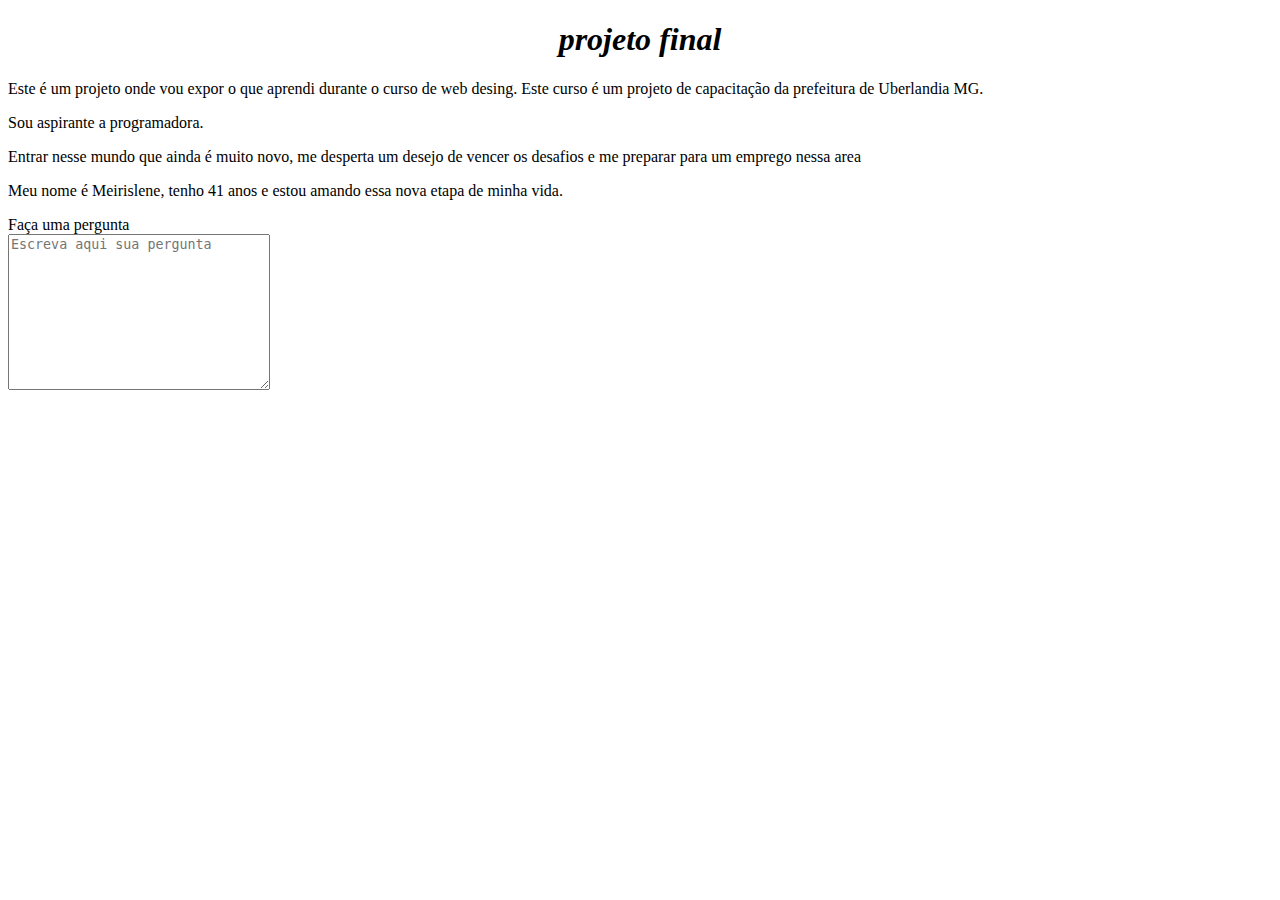
==== sobre.html @ 47224418 "projeto final" ====
<!DOCTYPE html>
<html lang="pt">
<head>
    <meta charset="UTF-8">
    <meta name="viewport" content="width=device-width, initial-scale=1.0">
    <title>sobre mim</title>
    <link rel="stylesheet" href="sobre.css">
</head>
<body>
    <h1>projeto final</h1>

    <div class="texto">
        <p>Este é um projeto onde vou expor o que aprendi durante o curso de web desing.
            Este curso é um projeto de capacitação da prefeitura de  Uberlandia MG.</p>
    
        <p>Sou aspirante a programadora.</p>
        <p>Entrar nesse mundo que ainda é muito novo, me desperta um desejo de vencer os desafios e me preparar 
            para um emprego nessa area</p>
            <p>Meu nome é Meirislene, tenho 41 anos e estou amando essa nova etapa de minha vida.</p>

    </div>
    <form action="">
        <label for="faça uma pergunta" id="">Faça uma pergunta</label>
        <br>
        <textarea name="" id="" cols="30" rows="10" placeholder="Escreva aqui sua pergunta"></textarea>
    </form>

    
</body>
</html>
---- sobre.css ----
h1{
    text-align: center;
    font-style: italic;
}
.extarea{
    background-color: #f56218;
    text-align: center;

}
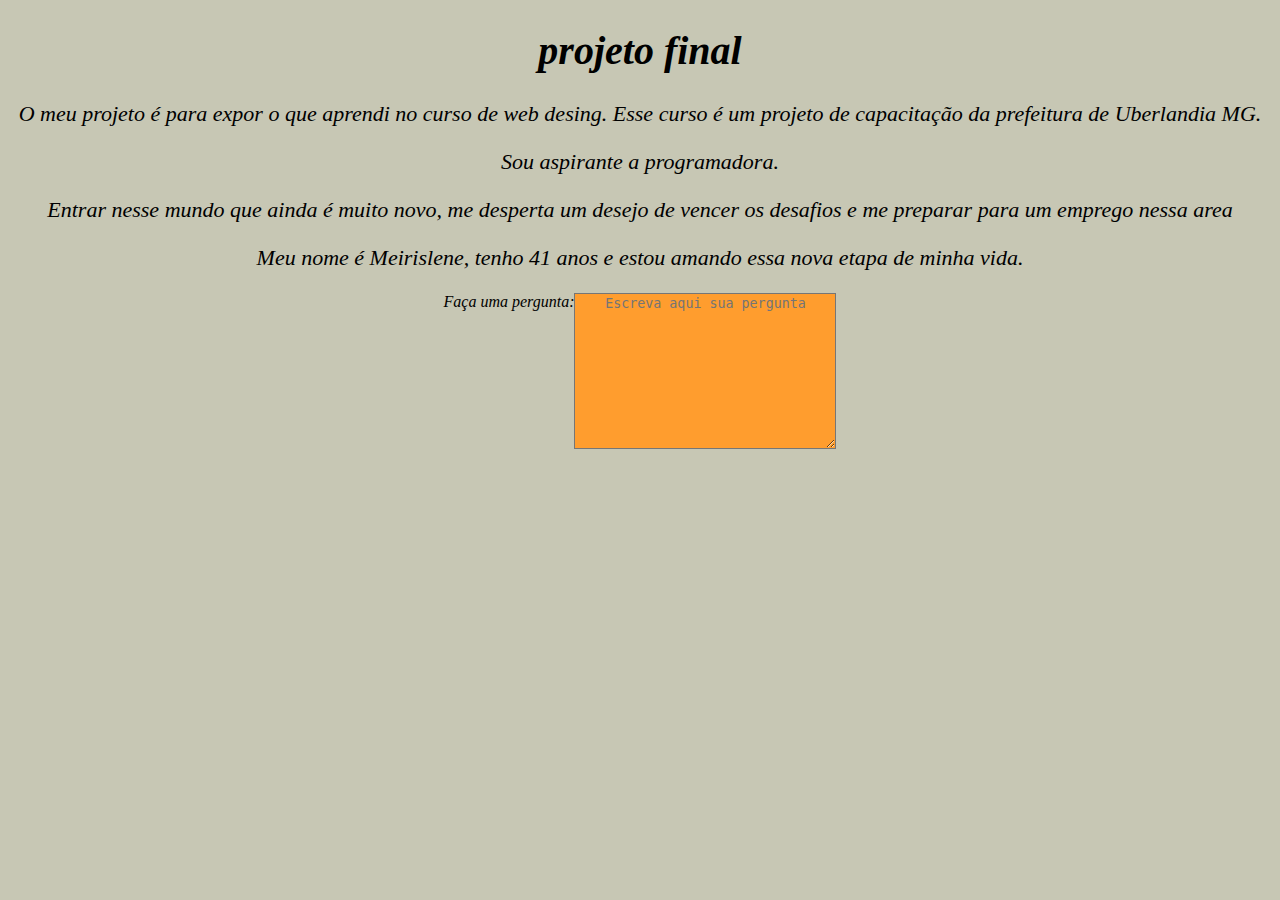
==== commit 94513b16: "projeto final" ====
--- a/sobre.html
+++ b/sobre.html
@@ -10,8 +10,8 @@
     <h1>projeto final</h1>
 
     <div class="texto">
-        <p>Este é um projeto onde vou expor o que aprendi durante o curso de web desing.
-            Este curso é um projeto de capacitação da prefeitura de  Uberlandia MG.</p>
+        <p>O meu projeto é para expor o que aprendi no curso de web desing.
+            Esse curso é um projeto de capacitação da prefeitura de  Uberlandia MG.</p>
     
         <p>Sou aspirante a programadora.</p>
         <p>Entrar nesse mundo que ainda é muito novo, me desperta um desejo de vencer os desafios e me preparar 
@@ -19,8 +19,10 @@
             <p>Meu nome é Meirislene, tenho 41 anos e estou amando essa nova etapa de minha vida.</p>
 
     </div>
-    <form action="">
-        <label for="faça uma pergunta" id="">Faça uma pergunta</label>
+
+    <form action="" class="text">
+        <label for="faça uma pergunta" id="">Faça uma pergunta:</label>
+        <br>
         <br>
         <textarea name="" id="" cols="30" rows="10" placeholder="Escreva aqui sua pergunta"></textarea>
     </form>
--- a/sobre.css
+++ b/sobre.css
@@ -1,9 +1,30 @@
 h1{
     text-align: center;
     font-style: italic;
+    font-size: 40px;
+
 }
-.extarea{
-    background-color: #f56218;
+body{
+    background-color: #c7c7b4;
+}
+
+textarea{
+    background-color:#ff9d2e ;
     text-align: center;
+    display: block;
 
-}+}
+
+.text {
+    text-align: center;
+    display: flex;
+    justify-content: center;
+    font-style: oblique;
+    
+}
+.texto {
+    font-style: oblique;
+    text-align: center;
+    font-size: 22px;
+
+}
